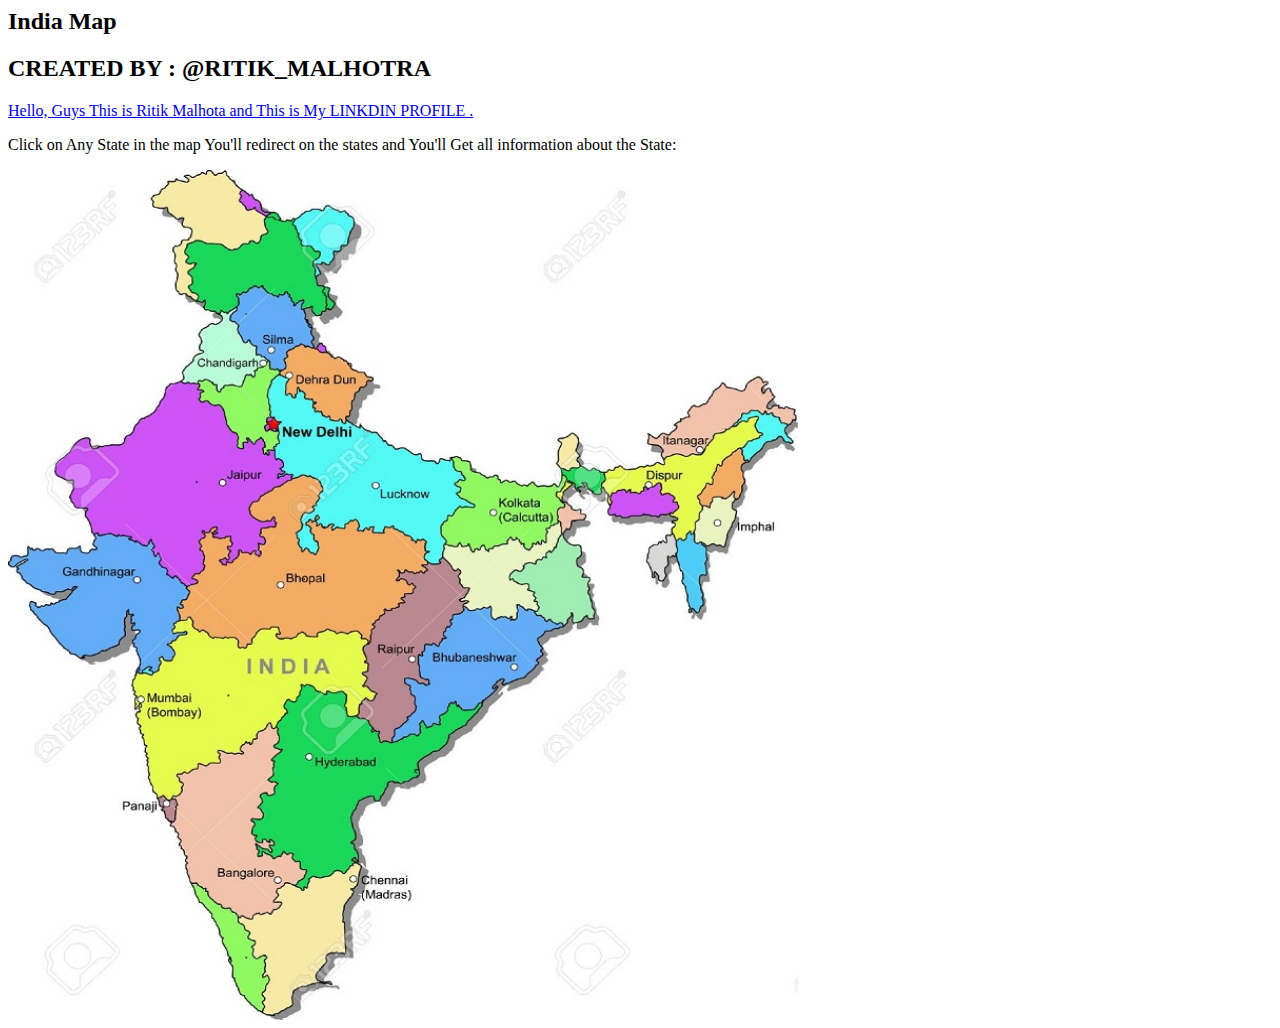
==== map.html @ f1670863 "Update map.html" ====
<html>
<body>

<h2 >India Map</h2>
<h2>CREATED BY : @RITIK_MALHOTRA</h2>
 <a href="https://www.linkedin.com/in/ritik-malhotra-9125511a2">Hello, Guys This is Ritik Malhota and This is My LINKDIN PROFILE .</a>
<p>Click on Any State in the map You'll redirect on the states and You'll Get all information about the State:</p>

<img src="India-map.jpg" alt="Workplace" usemap="#india-map" width="790px" height="850px">

<map name="india-map">
<area shape="circle" coords=",220,92,70" alt="Jammu & Kasmir" href="https://en.wikipedia.org/wiki/Jammu_and_Kashmir_(union_territory)">
 <area shape="circle" coords=",251,163,30" alt="Himachal Pardesh" href="https://en.wikipedia.org/wiki/Himachal_Pradesh">
 <area shape="circle" coords=",203,184,50" alt="Punjab" href="https://en.wikipedia.org/wiki/Punjab">
 <area shape="circle" coords=",226,240,30" alt="Haryana" href="https://en.wikipedia.org/wiki/Haryana">
 <area shape="circle" coords=",250,256,50" alt="Delhi" href="https://en.wikipedia.org/wiki/Delhi">
 <area shape="circle" coords=",350,318,50" alt="Uttarpardesh" href="https://en.wikipedia.org/wiki/Uttar_Pradesh">
 <area shape="circle" coords=",176,316,50" alt="Jaipur" href="https://en.wikipedia.org/wiki/Jaipur">
 <area shape="circle" coords=",94,422,60" alt="Gujrat" href="https://en.wikipedia.org/wiki/Gujrat">
 <area shape="circle" coords=",280,405,50" alt="Madhaye Pardesh" href="https://en.wikipedia.org/wiki/Madhya_Pradesh">
 <area shape="circle" coords=",205,530,60" alt="Maharsatra" href="https://en.wikipedia.org/wiki/Maharashtra">
 <area shape="circle" coords=",151,640,20" alt="Goa" href="https://en.wikipedia.org/wiki/Goa">
 <area shape="circle" coords=",205,672,60" alt="Karnataka" href="https://en.wikipedia.org/wiki/Karnataka">
 <area shape="circle" coords=",225,792,50" alt="Keral" href="https://en.wikipedia.org/wiki/Keral">
 <area shape="circle" coords=",273,778,60" alt="Tamil Nadu" href="https://en.wikipedia.org/wiki/Tamil_Nadu">
 <area shape="circle" coords=",296,618,65" alt="Andhra Pardesh" href="https://en.wikipedia.org/wiki/Andhra_Pradesh">
 <area shape="circle" coords=",442,496,50" alt="Orisha" href="https://en.wikipedia.org/wiki/orisha">
 <area shape="circle" coords=",368,481,48" alt="Chhatisgarh" href="https://en.wikipedia.org/wiki/Chhattisgarh">
 <area shape="circle" coords=",457,413,40" alt="Jharkhand" href="https://en.wikipedia.org/wiki/Jharkhand">
 <area shape="circle" coords=",462,344,48" alt="Kolkata" href="https://en.wikipedia.org/wiki/Kolkata">
 <area shape="circle" coords=",628,309,30" alt="Assam" href="https://en.wikipedia.org/wiki/Assam">
 <area shape="circle" coords=",664,254,25" alt="Aruncahal_Pardesh" href="https://en.wikipedia.org/wiki/Arunachal_Pradesh">
 <area shape="circle" coords=",673,355,35" alt="Manipur" href="https://en.wikipedia.org/wiki/Manipur">
 <area shape="circle" coords=",686,312,31" alt="Naga_land" href="https://en.wikipedia.org/wiki/Nagaland">
 
</map>

</body>
</html>
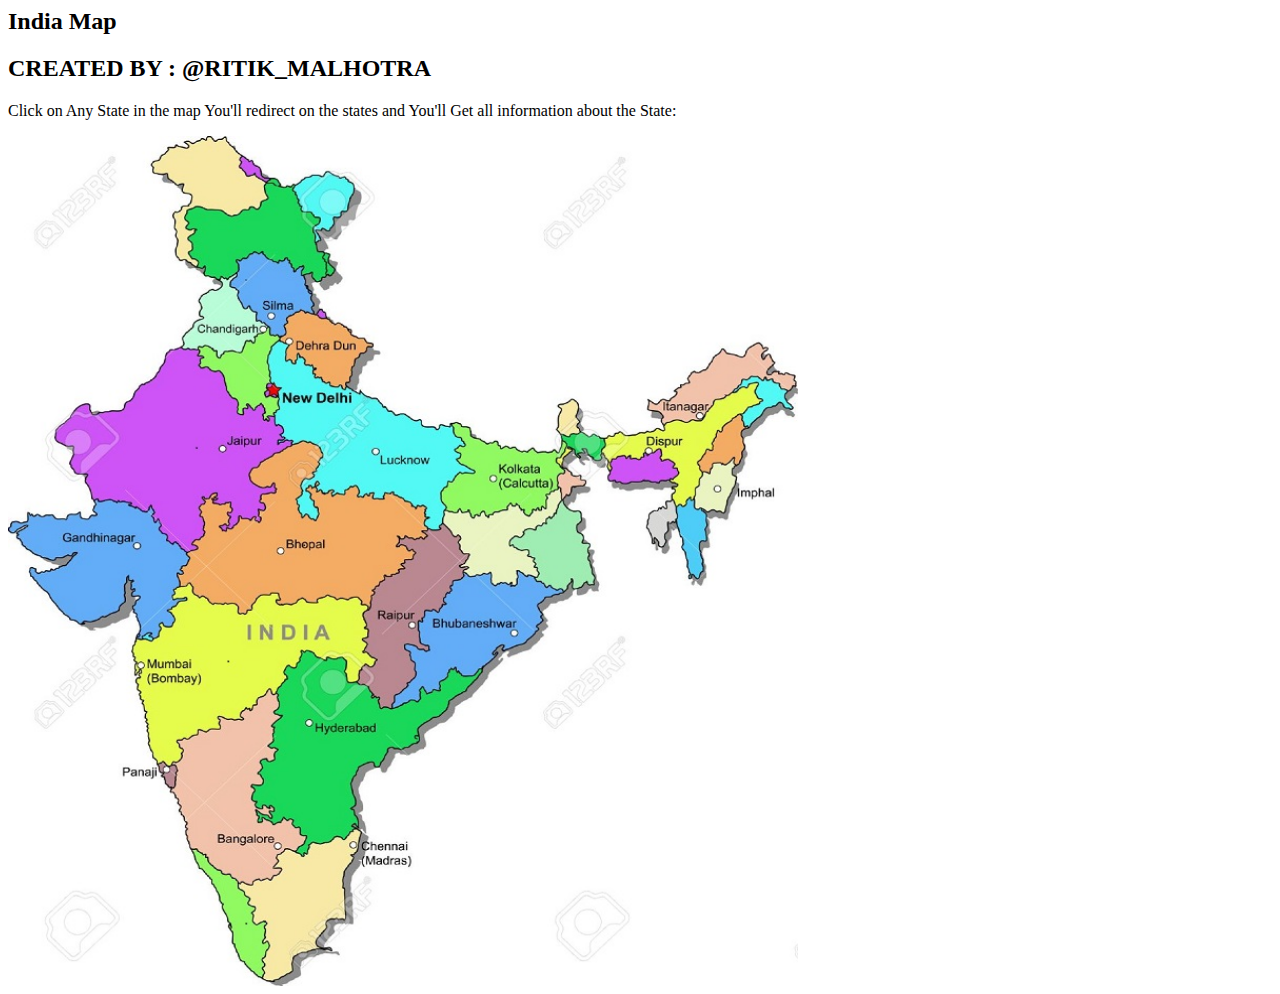
==== commit 3d213c12: "Update map.html" ====
--- a/map.html
+++ b/map.html
@@ -3,7 +3,6 @@
 
 <h2 >India Map</h2>
 <h2>CREATED BY : @RITIK_MALHOTRA</h2>
- <a href="https://www.linkedin.com/in/ritik-malhotra-9125511a2">Hello, Guys This is Ritik Malhota and This is My LINKDIN PROFILE .</a>
 <p>Click on Any State in the map You'll redirect on the states and You'll Get all information about the State:</p>
 
 <img src="India-map.jpg" alt="Workplace" usemap="#india-map" width="790px" height="850px">
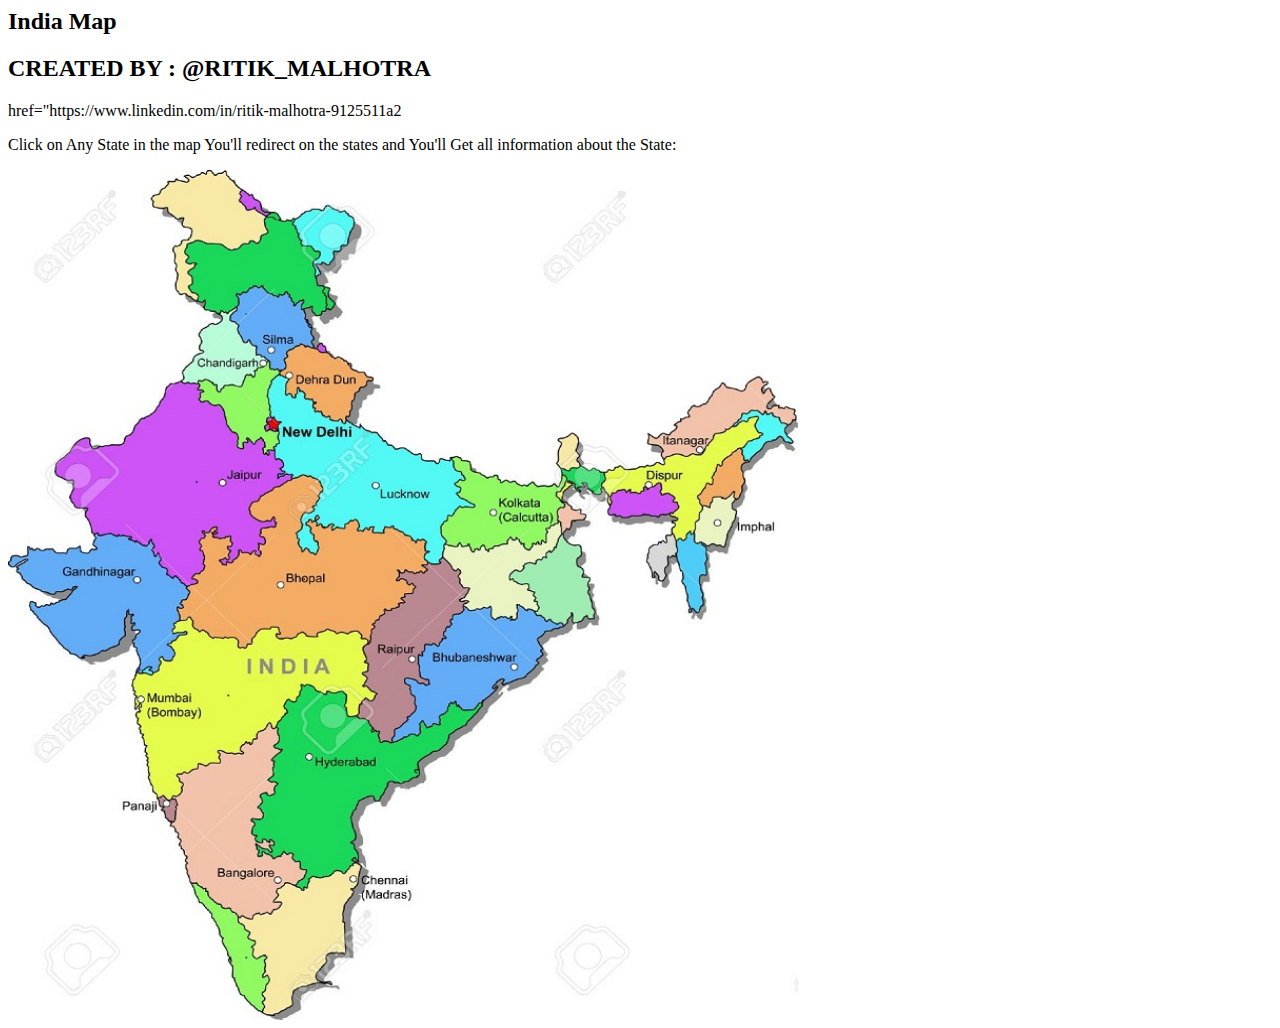
==== commit e2bb66c7: "Add files via upload" ====
--- a/map.html
+++ b/map.html
@@ -1,38 +1,39 @@
-<html>
-<body>
-
-<h2 >India Map</h2>
-<h2>CREATED BY : @RITIK_MALHOTRA</h2>
-<p>Click on Any State in the map You'll redirect on the states and You'll Get all information about the State:</p>
-
-<img src="India-map.jpg" alt="Workplace" usemap="#india-map" width="790px" height="850px">
-
-<map name="india-map">
-<area shape="circle" coords=",220,92,70" alt="Jammu & Kasmir" href="https://en.wikipedia.org/wiki/Jammu_and_Kashmir_(union_territory)">
- <area shape="circle" coords=",251,163,30" alt="Himachal Pardesh" href="https://en.wikipedia.org/wiki/Himachal_Pradesh">
- <area shape="circle" coords=",203,184,50" alt="Punjab" href="https://en.wikipedia.org/wiki/Punjab">
- <area shape="circle" coords=",226,240,30" alt="Haryana" href="https://en.wikipedia.org/wiki/Haryana">
- <area shape="circle" coords=",250,256,50" alt="Delhi" href="https://en.wikipedia.org/wiki/Delhi">
- <area shape="circle" coords=",350,318,50" alt="Uttarpardesh" href="https://en.wikipedia.org/wiki/Uttar_Pradesh">
- <area shape="circle" coords=",176,316,50" alt="Jaipur" href="https://en.wikipedia.org/wiki/Jaipur">
- <area shape="circle" coords=",94,422,60" alt="Gujrat" href="https://en.wikipedia.org/wiki/Gujrat">
- <area shape="circle" coords=",280,405,50" alt="Madhaye Pardesh" href="https://en.wikipedia.org/wiki/Madhya_Pradesh">
- <area shape="circle" coords=",205,530,60" alt="Maharsatra" href="https://en.wikipedia.org/wiki/Maharashtra">
- <area shape="circle" coords=",151,640,20" alt="Goa" href="https://en.wikipedia.org/wiki/Goa">
- <area shape="circle" coords=",205,672,60" alt="Karnataka" href="https://en.wikipedia.org/wiki/Karnataka">
- <area shape="circle" coords=",225,792,50" alt="Keral" href="https://en.wikipedia.org/wiki/Keral">
- <area shape="circle" coords=",273,778,60" alt="Tamil Nadu" href="https://en.wikipedia.org/wiki/Tamil_Nadu">
- <area shape="circle" coords=",296,618,65" alt="Andhra Pardesh" href="https://en.wikipedia.org/wiki/Andhra_Pradesh">
- <area shape="circle" coords=",442,496,50" alt="Orisha" href="https://en.wikipedia.org/wiki/orisha">
- <area shape="circle" coords=",368,481,48" alt="Chhatisgarh" href="https://en.wikipedia.org/wiki/Chhattisgarh">
- <area shape="circle" coords=",457,413,40" alt="Jharkhand" href="https://en.wikipedia.org/wiki/Jharkhand">
- <area shape="circle" coords=",462,344,48" alt="Kolkata" href="https://en.wikipedia.org/wiki/Kolkata">
- <area shape="circle" coords=",628,309,30" alt="Assam" href="https://en.wikipedia.org/wiki/Assam">
- <area shape="circle" coords=",664,254,25" alt="Aruncahal_Pardesh" href="https://en.wikipedia.org/wiki/Arunachal_Pradesh">
- <area shape="circle" coords=",673,355,35" alt="Manipur" href="https://en.wikipedia.org/wiki/Manipur">
- <area shape="circle" coords=",686,312,31" alt="Naga_land" href="https://en.wikipedia.org/wiki/Nagaland">
- 
-</map>
-
-</body>
-</html>
+<html>
+<body>
+
+<h2 >India Map</h2>
+<h2>CREATED BY : @RITIK_MALHOTRA</h2>
+<link> href="https://www.linkedin.com/in/ritik-malhotra-9125511a2</link>
+<p>Click on Any State in the map You'll redirect on the states and You'll Get all information about the State:</p>
+
+<img src="India-map.jpg" alt="Workplace" usemap="#india-map" width="790px" height="850px">
+
+<map name="india-map">
+<area shape="circle" coords=",220,92,70" alt="Jammu & Kasmir" href="https://en.wikipedia.org/wiki/Jammu_and_Kashmir_(union_territory)">
+ <area shape="circle" coords=",251,163,30" alt="Himachal Pardesh" href="https://en.wikipedia.org/wiki/Himachal_Pradesh">
+ <area shape="circle" coords=",203,184,50" alt="Punjab" href="https://en.wikipedia.org/wiki/Punjab">
+ <area shape="circle" coords=",226,240,30" alt="Haryana" href="https://en.wikipedia.org/wiki/Haryana">
+ <area shape="circle" coords=",250,256,50" alt="Delhi" href="https://en.wikipedia.org/wiki/Delhi">
+ <area shape="circle" coords=",350,318,50" alt="Uttarpardesh" href="https://en.wikipedia.org/wiki/Uttar_Pradesh">
+ <area shape="circle" coords=",176,316,50" alt="Jaipur" href="https://en.wikipedia.org/wiki/Jaipur">
+ <area shape="circle" coords=",94,422,60" alt="Gujrat" href="https://en.wikipedia.org/wiki/Gujrat">
+ <area shape="circle" coords=",280,405,50" alt="Madhaye Pardesh" href="https://en.wikipedia.org/wiki/Madhya_Pradesh">
+ <area shape="circle" coords=",205,530,60" alt="Maharsatra" href="https://en.wikipedia.org/wiki/Maharashtra">
+ <area shape="circle" coords=",151,640,20" alt="Goa" href="https://en.wikipedia.org/wiki/Goa">
+ <area shape="circle" coords=",205,672,60" alt="Karnataka" href="https://en.wikipedia.org/wiki/Karnataka">
+ <area shape="circle" coords=",225,792,50" alt="Keral" href="https://en.wikipedia.org/wiki/Keral">
+ <area shape="circle" coords=",273,778,60" alt="Tamil Nadu" href="https://en.wikipedia.org/wiki/Tamil_Nadu">
+ <area shape="circle" coords=",296,618,65" alt="Andhra Pardesh" href="https://en.wikipedia.org/wiki/Andhra_Pradesh">
+ <area shape="circle" coords=",442,496,50" alt="Orisha" href="https://en.wikipedia.org/wiki/orisha">
+ <area shape="circle" coords=",368,481,48" alt="Chhatisgarh" href="https://en.wikipedia.org/wiki/Chhattisgarh">
+ <area shape="circle" coords=",457,413,40" alt="Jharkhand" href="https://en.wikipedia.org/wiki/Jharkhand">
+ <area shape="circle" coords=",462,344,48" alt="Kolkata" href="https://en.wikipedia.org/wiki/Kolkata">
+ <area shape="circle" coords=",628,309,30" alt="Assam" href="https://en.wikipedia.org/wiki/Assam">
+ <area shape="circle" coords=",664,254,25" alt="Aruncahal_Pardesh" href="https://en.wikipedia.org/wiki/Arunachal_Pradesh">
+ <area shape="circle" coords=",673,355,35" alt="Manipur" href="https://en.wikipedia.org/wiki/Manipur">
+ <area shape="circle" coords=",686,312,31" alt="Naga_land" href="https://en.wikipedia.org/wiki/Nagaland">
+ 
+</map>
+
+</body>
+</html>